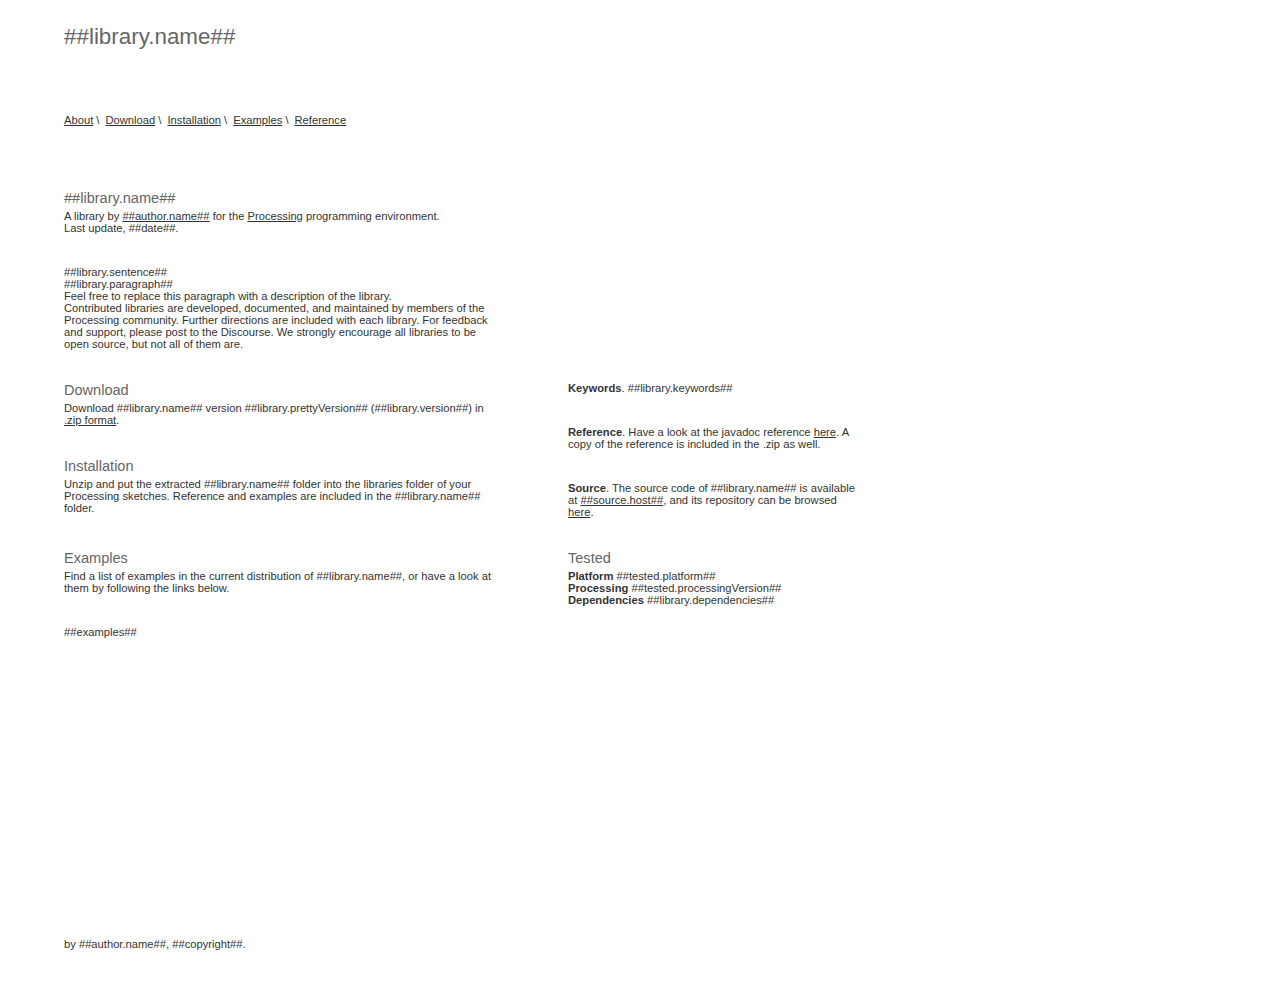
==== web/index.html @ cf7eb2b6 "ohey it kinda works. initial import." ====
<!DOCTYPE html PUBLIC "-//W3C//DTD XHTML 1.0 Transitional//EN"
"http://www.w3.org/TR/xhtml1/DTD/xhtml1-transitional.dtd">
<html xmlns="http://www.w3.org/1999/xhtml" xml:lang="en">
<head>
<title>##library.name##</title>
<meta name="description" content="A library for the Processing programming environment" />
<meta name="keywords" content="processing.org, library, ##library.keywords##" />
<meta http-equiv="Content-type" content="text/html; charset=utf-8" />
<meta http-equiv="Content-Language" content="en-us" />
<meta name="ROBOTS" content="index,follow,archive" />
<meta http-equiv="imagetoolbar" content="false" />
<meta name="MSSmartTagsPreventParsing" content="true" />
<meta name="author" content="##author.name##" />
<meta name="Rating" content="General" />
<meta name="revisit-after" content="7 Days" />
<meta name="doc-class" content="Living Document" />
<link rel="stylesheet" type="text/css" href="./stylesheet.css">
</head>
<body>
	<div id="container">
	
		<div id="header">
			<h1>##library.name##</h1>
		</div>
		
		<div id="menu" class="clear">
			<ul>
				<li><a href="#about">About</a> \ </li>
				<li><a href="#download">Download</a> \ </li>
				<li><a href="#download">Installation</a> \ </li>
				<li><a href="#examples">Examples</a> \ </li>
				<li><a href="./reference/index.html" target="_blank">Reference</a></li>
				<!-- <li><a href="#demos">Demos</a> \ </li> -->				
				<!-- <li><a href="#misc">Misc</a> \ </li> -->
				<!-- <li><a href="#images">Images</a> \ </li> -->
			</ul>
		</div>
		
		<div id="content" class="clear">
			
			<div id="about">
			<h2>##library.name##</h2>
			<p>
			A library by <a href="##author.url##">##author.name##</a> for the <a href="http://www.processing.org" target="_blank">Processing</a> programming environment.<br>
			Last update, ##date##.
			</p>
			<p>
			##library.sentence##<br>
			##library.paragraph##<br>
			Feel free to replace this paragraph with a description of the library.<br>
			Contributed libraries are developed, documented, and maintained by members of the Processing community. Further directions are included with each library. For feedback and support, please post to the Discourse. We strongly encourage all libraries to be open source, but not all of them are.
			</p>
			</div>
			
			
			
			<div id="download" class="clear">
			<h2>Download</h2>
			<p>
			Download ##library.name## version ##library.prettyVersion## (##library.version##) in 
			<a href="./download/##library.name##-##library.version##.zip">.zip format</a>.
			</p>
			<h2>Installation</h2>
			<p>
			Unzip and put the extracted ##library.name## folder into the libraries folder of your Processing sketches. Reference and examples are included in the ##library.name## folder.
			</p>
			</div>	
			
			
			<div id="resources">
			<p><strong>Keywords</strong>. ##library.keywords##</p>
			<p><strong>Reference</strong>. Have a look at the javadoc reference <a href="./reference/index.html" target="_blank">here</a>. A copy of the reference is included in the .zip as well.</p>		
			<p><strong>Source</strong>. The source code of ##library.name## is available at <a href="##source.url##">##source.host##</a>, and its repository can be browsed <a href="##source.repository##" target="_blank">here</a>.</p>			
			</div>
			
			
			<div id="examples" class="clear">
			<h2>Examples</h2>
			<p>Find a list of examples in the current distribution of ##library.name##, or have a look at them by following the links below.</p>
			<ul>
			##examples##
			</ul>
			</div>
			
			
			<div id="info">
			<h2>Tested</h2>
			<p>
			<!-- on which platform has the library been tested? -->
			<strong>Platform</strong> ##tested.platform##
			
			<!-- which processing version did you use for testing your library? -->
			<br /><strong>Processing</strong> ##tested.processingVersion##
			
			<!-- does your library depend on any other library or framework? -->
			<br /><strong>Dependencies</strong> ##library.dependencies##
			</p>
			</div>
		
			
			<!-- use the demos section for a list of applets run in a browser. -->
			<!--
			<div id="demos" class="clear">
				<h2>demos</h2>
				<p>
				find a list of online applet demos below.
				
				<ul>
					<li><a href="./applets/demo/index.html">demo</a></li>
				</ul>
				</p>
			</div>
			-->
			
			<!-- use the misc section for other relevant information. Activate the link to the misc section in the menu above. -->
			<!--
			<div id="misc" class="clear">
				<p></p>
			</div>
			-->
			
			<!-- use the images/screenshots section. Activate the link to the misc section in the menu above. -->
			<!--
			<div id="images" class="clear">
			</div>
			-->
			
			
			<br class="clear" />
		</div>
		
		<div id="footer">
			<p>by ##author.name##, ##copyright##.</p>
		</div>
	</div>
</body>
</html>
---- web/stylesheet.css ----
/* processingLibs style by andreas schlegel, sojamo. */


* {
	margin:0;
	padding:0;
	border:0;
}


body {
	font-family : Verdana, Geneva, Arial, Helvetica, sans-serif; 
	font-size : 100%; 
    font-size : 0.70em;
	font-weight : normal;
	line-height	: normal;
}



#container {
	margin-left:64px;
	background-color:#fff;
}

#header {
	float:left;
	padding-top:24px;
	padding-bottom:48px;
}

#menu {
	margin-top:16px;
	float:left;
	margin-bottom:64px;
}


#about,
#download,
#examples,
#demos,
#misc {
	width:480px;
	float:left;
	margin-right:24px;
}


#resources, #info {
	width:320px;
	float:left;
}


.clear {
	clear:both;
}

#footer {
	margin-top:300px;
	height:20px;
	margin-bottom:32px;
}


ul {
	list-style:none;
	padding:0;
	margin:0;
}


#menu ul li, #subMenu ul li {
	float:left;
	padding-right:6px; 
}






/* Headings */

h1 {
	font-size:2em;
	font-weight:normal;
}


h2, h3, h4, h5, th {
	font-size:1.3em;
	font-weight:normal;
	margin-bottom:4px;
}



p { 
	font-size:1em;
	width:90%;
	margin-bottom:32px;
}


pre, code {  
	font-family:"Courier New", Courier, monospace; 
	font-size:1em; 
	line-height:normal;
}




hr {
	border:0;
	height:1px;
	margin-bottom:24px;
}


a {
	text-decoration: underline;
	font-weight: normal;
}


a:hover, 
a:active {
	text-decoration: underline;
	font-weight: normal;
}


a:visited,
a:link:visited {
	text-decoration: underline;
	font-weight: normal;
}



img {
	border: 0px solid #000000;
}





/* COLORS */


body {
	color : #333;
	background-color :#fff;
}


#header {
	background-color:#fff;
	color:#333;
}



h1, h2, h3, h4, h5, h6 {
	color:#666;
}


pre, code {  
	color: #000000;
}


a,strong {
	color: #333;
}


a:hover, 
a:active {
	color: #333;
}


a:visited,
a:link:visited {
	color: #333;
}


#footer, #menu {
	background-color:#fff;
	color:#333;
}


#footer a, #menu a {
	color:#333;
}
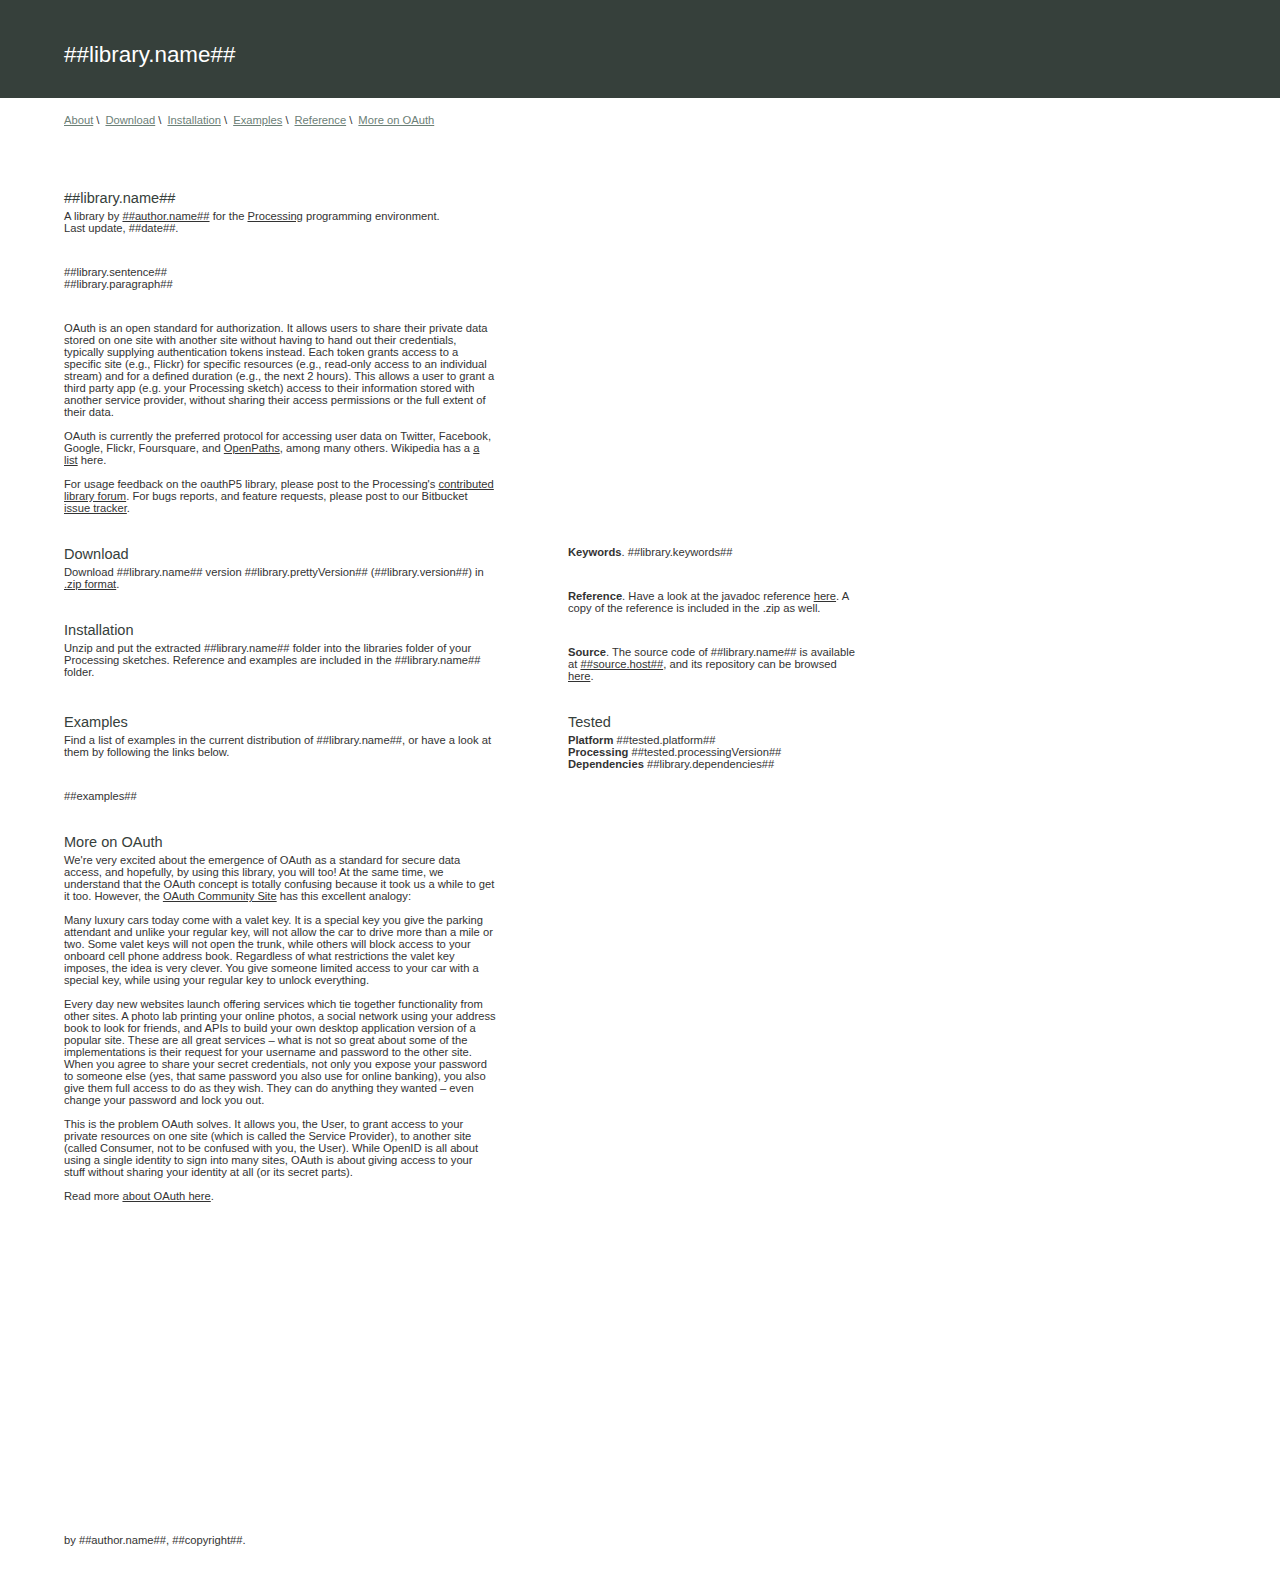
==== commit 75c6b633: "improved website info & visuals" ====
--- a/web/index.html
+++ b/web/index.html
@@ -17,11 +17,12 @@
 <link rel="stylesheet" type="text/css" href="./stylesheet.css">
 </head>
 <body>
+	
+	<div id="header">
+		<h1>##library.name##</h1>
+	</div>
+	
 	<div id="container">
-	
-		<div id="header">
-			<h1>##library.name##</h1>
-		</div>
 		
 		<div id="menu" class="clear">
 			<ul>
@@ -29,16 +30,17 @@
 				<li><a href="#download">Download</a> \ </li>
 				<li><a href="#download">Installation</a> \ </li>
 				<li><a href="#examples">Examples</a> \ </li>
-				<li><a href="./reference/index.html" target="_blank">Reference</a></li>
+				<li><a href="./reference/index.html" target="_blank">Reference</a> \ </li>
 				<!-- <li><a href="#demos">Demos</a> \ </li> -->				
 				<!-- <li><a href="#misc">Misc</a> \ </li> -->
 				<!-- <li><a href="#images">Images</a> \ </li> -->
+				<li><a href="#more">More on OAuth</a></li>
 			</ul>
 		</div>
 		
 		<div id="content" class="clear">
 			
-			<div id="about">
+			<div id="about" class="section">
 			<h2>##library.name##</h2>
 			<p>
 			A library by <a href="##author.url##">##author.name##</a> for the <a href="http://www.processing.org" target="_blank">Processing</a> programming environment.<br>
@@ -47,14 +49,18 @@
 			<p>
 			##library.sentence##<br>
 			##library.paragraph##<br>
-			Feel free to replace this paragraph with a description of the library.<br>
-			Contributed libraries are developed, documented, and maintained by members of the Processing community. Further directions are included with each library. For feedback and support, please post to the Discourse. We strongly encourage all libraries to be open source, but not all of them are.
+			</p><p>
+			OAuth is an open standard for authorization. It allows users to share their private data stored on one site with another site without having to hand out their credentials, typically supplying authentication tokens instead. Each token grants access to a specific site (e.g., Flickr) for specific resources (e.g., read-only access to an individual stream) and for a defined duration (e.g., the next 2 hours). This allows a user to grant a third party app (e.g. your Processing sketch) access to their information stored with another service provider, without sharing their access permissions or the full extent of their data.
+			<br><br>
+			OAuth is currently the preferred protocol for accessing user data on Twitter, Facebook, Google, Flickr, Foursquare, and <a href="http://www.openpaths.cc/">OpenPaths</a>, among many others. Wikipedia has a <a href="http://en.wikipedia.org/wiki/Oauth#List_of_OAuth_Service_Providers">a list</a> here.
+			<br><br>
+			For usage feedback on the oauthP5 library, please post to the Processing's <a href="http://forum.processing.org/contributed-library-questions">contributed library forum</a>.  For bugs reports, and feature requests, please post to our Bitbucket <a href="https://bitbucket.org/nytlabs/oauthp5/issues">issue tracker</a>.
 			</p>
 			</div>
 			
 			
 			
-			<div id="download" class="clear">
+			<div id="download" class="clear section">
 			<h2>Download</h2>
 			<p>
 			Download ##library.name## version ##library.prettyVersion## (##library.version##) in 
@@ -74,12 +80,13 @@
 			</div>
 			
 			
-			<div id="examples" class="clear">
+			<div id="examples" class="clear section">
 			<h2>Examples</h2>
-			<p>Find a list of examples in the current distribution of ##library.name##, or have a look at them by following the links below.</p>
+			<p>Find a list of examples in the current distribution of ##library.name##, or have a look at them by following the links below.
 			<ul>
 			##examples##
 			</ul>
+			</p>
 			</div>
 			
 			
@@ -100,7 +107,7 @@
 			
 			<!-- use the demos section for a list of applets run in a browser. -->
 			<!--
-			<div id="demos" class="clear">
+			<div id="demos" class="clear section">
 				<h2>demos</h2>
 				<p>
 				find a list of online applet demos below.
@@ -114,7 +121,7 @@
 			
 			<!-- use the misc section for other relevant information. Activate the link to the misc section in the menu above. -->
 			<!--
-			<div id="misc" class="clear">
+			<div id="misc" class="clear section">
 				<p></p>
 			</div>
 			-->
@@ -124,6 +131,21 @@
 			<div id="images" class="clear">
 			</div>
 			-->
+
+			<div id="more" class="clear section">
+			<h2>More on OAuth</h2>
+			<p>
+			We're very excited about the emergence of OAuth as a standard for secure data access, and hopefully, by using this library, you will too!  At the same time, we understand that the OAuth concept is totally confusing because it took us a while to get it too.  However, the <a href="http://oauth.net/">OAuth Community Site</a> has this excellent analogy:
+			<br><br>
+			Many luxury cars today come with a valet key. It is a special key you give the parking attendant and unlike your regular key, will not allow the car to drive more than a mile or two. Some valet keys will not open the trunk, while others will block access to your onboard cell phone address book. Regardless of what restrictions the valet key imposes, the idea is very clever. You give someone limited access to your car with a special key, while using your regular key to unlock everything.
+			<br><br>
+			Every day new websites launch offering services which tie together functionality from other sites. A photo lab printing your online photos, a social network using your address book to look for friends, and APIs to build your own desktop application version of a popular site. These are all great services – what is not so great about some of the implementations is their request for your username and password to the other site. When you agree to share your secret credentials, not only you expose your password to someone else (yes, that same password you also use for online banking), you also give them full access to do as they wish. They can do anything they wanted – even change your password and lock you out.
+			<br><br>
+			This is the problem OAuth solves. It allows you, the User, to grant access to your private resources on one site (which is called the Service Provider), to another site (called Consumer, not to be confused with you, the User). While OpenID is all about using a single identity to sign into many sites, OAuth is about giving access to your stuff without sharing your identity at all (or its secret parts).
+			<br><br>
+			Read more <a href="http://oauth.net/about/">about OAuth here</a>.
+			</p>
+			</div>
 			
 			
 			<br class="clear" />
--- a/web/stylesheet.css
+++ b/web/stylesheet.css
@@ -25,8 +25,14 @@
 
 #header {
 	float:left;
-	padding-top:24px;
-	padding-bottom:48px;
+	background: url('banner.png') no-repeat left top;
+	height: 98px;
+	width: 100%;
+}
+
+#header h1 {
+	padding-top:42px;
+	margin-left: 64px;
 }
 
 #menu {
@@ -36,11 +42,7 @@
 }
 
 
-#about,
-#download,
-#examples,
-#demos,
-#misc {
+.section {
 	width:480px;
 	float:left;
 	margin-right:24px;
@@ -159,14 +161,18 @@
 
 
 #header {
-	background-color:#fff;
-	color:#333;
-}
-
+	/*background-color: #556270;*/
+	background-color: #36403b;
+}
+
+#header h1 {
+	color: #fff;
+}
 
 
 h1, h2, h3, h4, h5, h6 {
-	color:#666;
+	/*color: #556270;*/
+	color: #36403b;
 }
 
 
@@ -182,12 +188,13 @@
 
 a:hover, 
 a:active {
-	color: #333;
+	color: #6c8077;
 }
 
 
 a:visited,
 a:link:visited {
+	/*color: #6c8077;*/
 	color: #333;
 }
 
@@ -199,5 +206,5 @@
 
 
 #footer a, #menu a {
-	color:#333;
-}
+	color:#6c8077;
+}
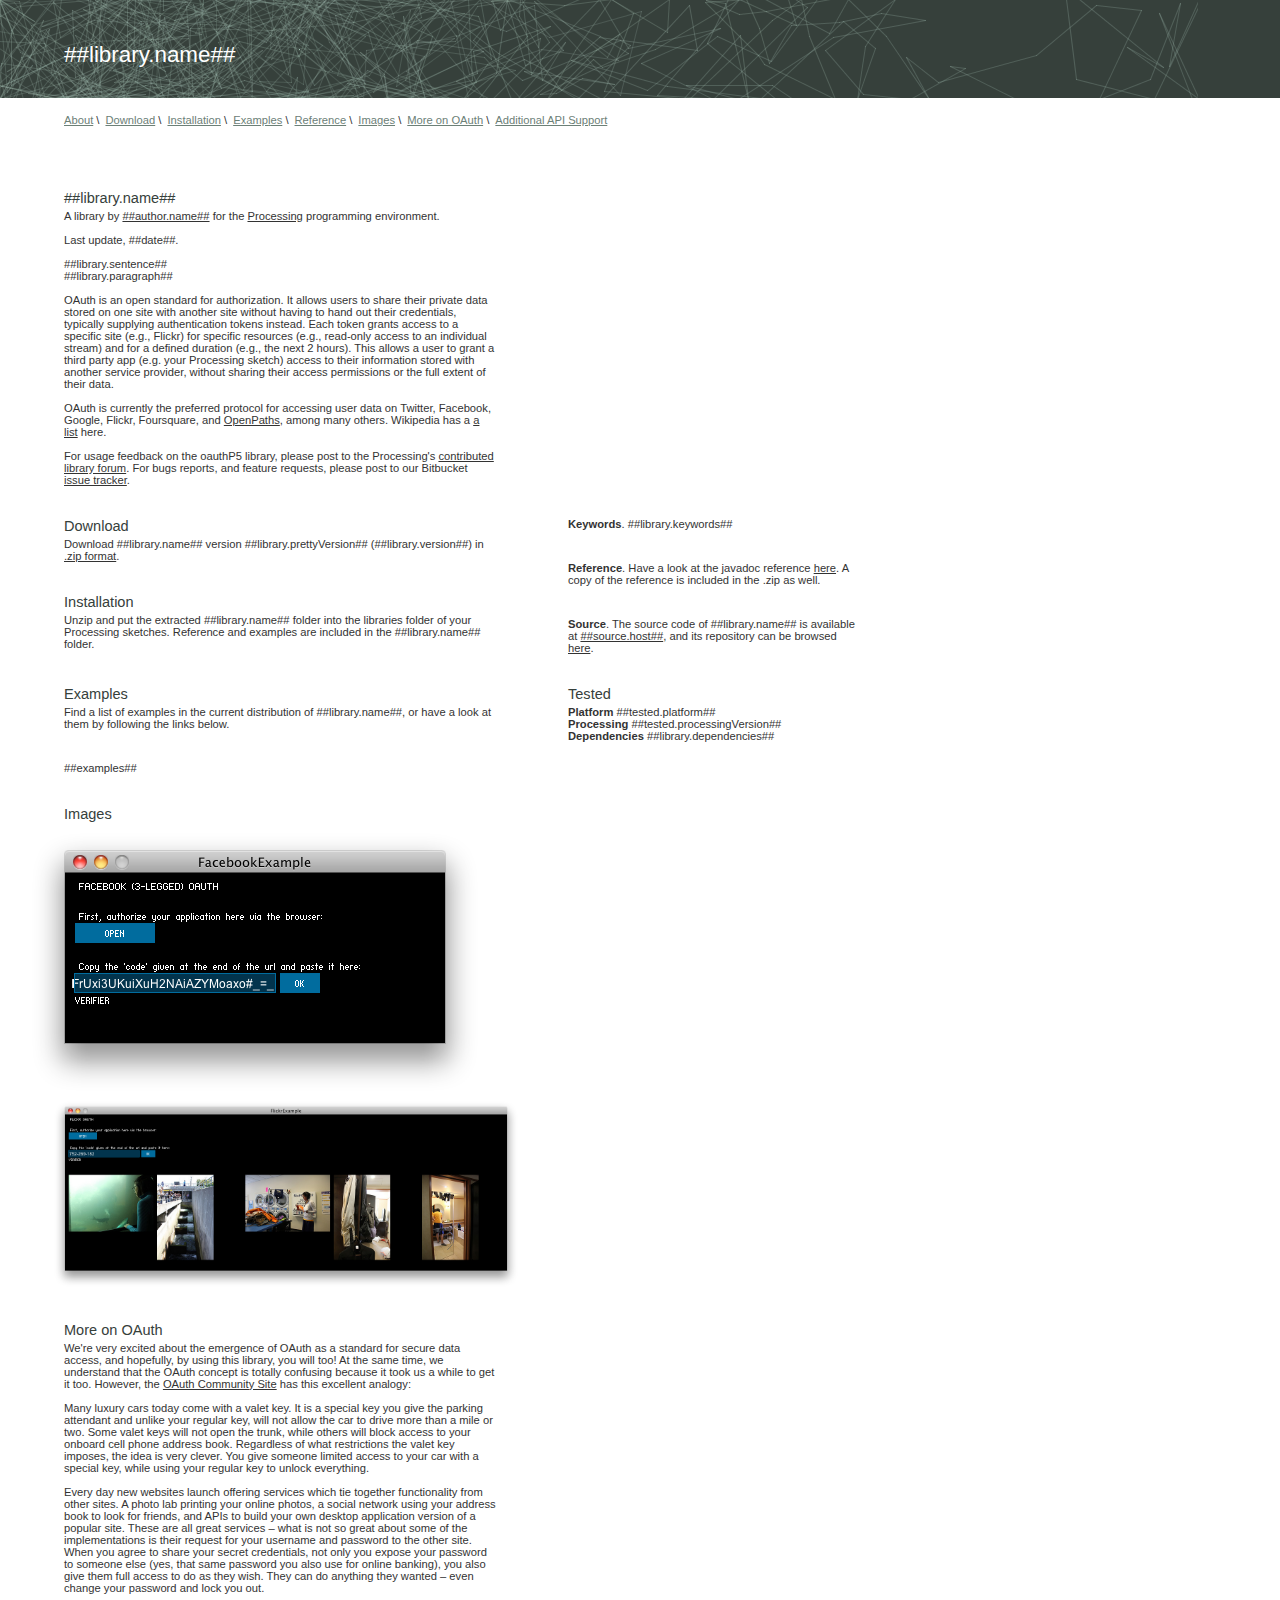
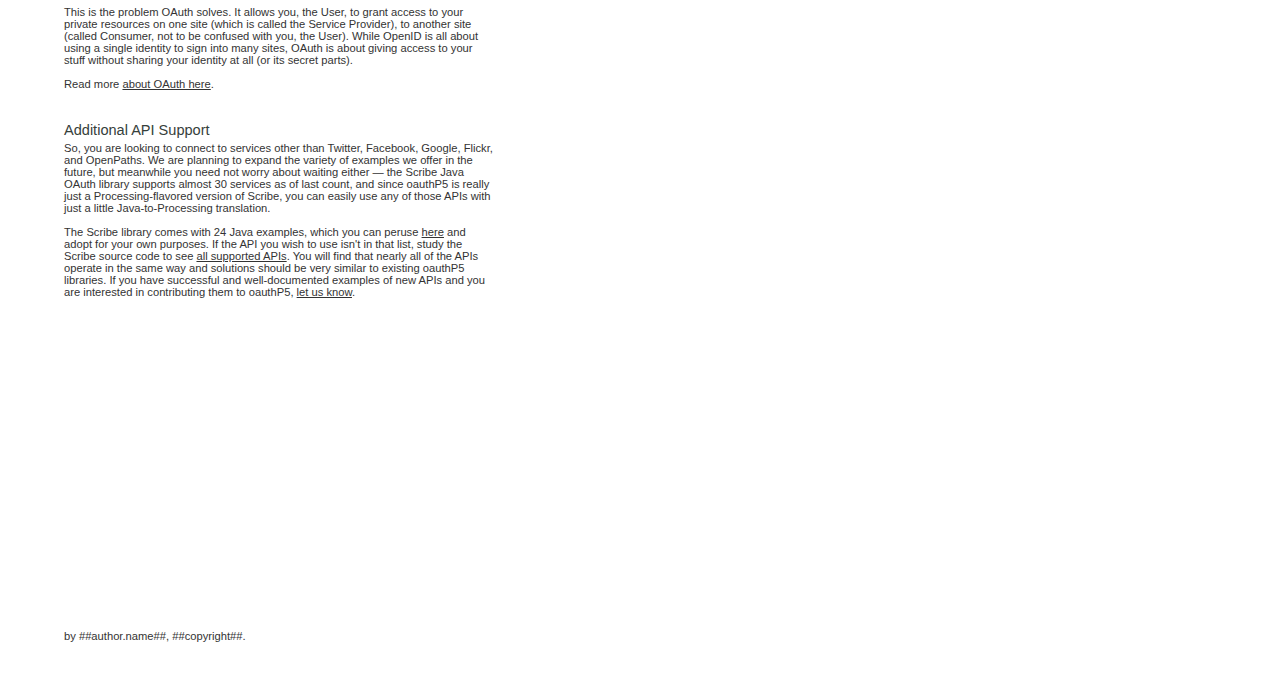
==== commit 0de1e8fb: "updated website to include screenshots from the examples" ====
--- a/web/index.html
+++ b/web/index.html
@@ -33,8 +33,9 @@
 				<li><a href="./reference/index.html" target="_blank">Reference</a> \ </li>
 				<!-- <li><a href="#demos">Demos</a> \ </li> -->				
 				<!-- <li><a href="#misc">Misc</a> \ </li> -->
-				<!-- <li><a href="#images">Images</a> \ </li> -->
-				<li><a href="#more">More on OAuth</a></li>
+				<li><a href="#images">Images</a> \ </li>
+				<li><a href="#more">More on OAuth</a> \ </li>
+				<li><a href="#apis">Additional API Support</a></li>
 			</ul>
 		</div>
 		
@@ -43,13 +44,13 @@
 			<div id="about" class="section">
 			<h2>##library.name##</h2>
 			<p>
-			A library by <a href="##author.url##">##author.name##</a> for the <a href="http://www.processing.org" target="_blank">Processing</a> programming environment.<br>
+			A library by <a href="##author.url##">##author.name##</a> for the <a href="http://www.processing.org" target="_blank">Processing</a> programming environment.
+			<br><br>
 			Last update, ##date##.
-			</p>
-			<p>
+			<br><br>
 			##library.sentence##<br>
-			##library.paragraph##<br>
-			</p><p>
+			##library.paragraph##
+			<br><br>
 			OAuth is an open standard for authorization. It allows users to share their private data stored on one site with another site without having to hand out their credentials, typically supplying authentication tokens instead. Each token grants access to a specific site (e.g., Flickr) for specific resources (e.g., read-only access to an individual stream) and for a defined duration (e.g., the next 2 hours). This allows a user to grant a third party app (e.g. your Processing sketch) access to their information stored with another service provider, without sharing their access permissions or the full extent of their data.
 			<br><br>
 			OAuth is currently the preferred protocol for accessing user data on Twitter, Facebook, Google, Flickr, Foursquare, and <a href="http://www.openpaths.cc/">OpenPaths</a>, among many others. Wikipedia has a <a href="http://en.wikipedia.org/wiki/Oauth#List_of_OAuth_Service_Providers">a list</a> here.
@@ -126,11 +127,15 @@
 			</div>
 			-->
 			
-			<!-- use the images/screenshots section. Activate the link to the misc section in the menu above. -->
-			<!--
-			<div id="images" class="clear">
+			<div id="images" class="clear section">
+			<h2>Images</h2>
+			<p>
+			<a href="scrnshot_facebookexample.png">
+			<img src="scrnshot_facebookexample.png" id="img1"></a>
+			<a href="scrnshot_flickrexample.png">
+			<img src="scrnshot_flickrexample.png" id="img2"></a>
+			</p>
 			</div>
-			-->
 
 			<div id="more" class="clear section">
 			<h2>More on OAuth</h2>
@@ -147,6 +152,15 @@
 			</p>
 			</div>
 			
+			<div id="apis" class="clear section">
+			<h2>Additional API Support</h2>
+			<p>
+			So, you are looking to connect to services other than Twitter, Facebook, Google, Flickr, and OpenPaths. We are planning to expand the variety of examples we offer in the future, but meanwhile you need not worry about waiting either &mdash; the Scribe Java OAuth library supports almost 30 services as of last count, and since oauthP5 is really just a Processing-flavored version of Scribe, you can easily use any of those APIs with just a little Java-to-Processing translation.
+			<br><br>
+			The Scribe library comes with 24 Java examples, which you can peruse <a href="https://github.com/fernandezpablo85/scribe-java/tree/master/src/test/java/org/scribe/examples">here</a> and adopt for your own purposes. If the API you wish to use isn't in that list, study the Scribe source code to see <a href="https://github.com/fernandezpablo85/scribe-java/tree/master/src/main/java/org/scribe/builder/api">all supported APIs</a>. You will find that nearly all of the APIs operate in the same way and solutions should be very similar to existing oauthP5 libraries. If you have successful and well-documented examples of new APIs and you are interested in contributing them to oauthP5, <a href="mailto:agnes(dot)chang(at)nytimes(dot).com">let us know</a>.  
+			</p>
+			</div>
+			
 			
 			<br class="clear" />
 		</div>
--- a/web/stylesheet.css
+++ b/web/stylesheet.css
@@ -41,6 +41,15 @@
 	margin-bottom:64px;
 }
 
+#img1 {
+	width: 460px;
+	margin-left: -39px;
+}
+
+#img2 {
+	width: 470px;
+	margin-left: -13px;
+}
 
 .section {
 	width:480px;
